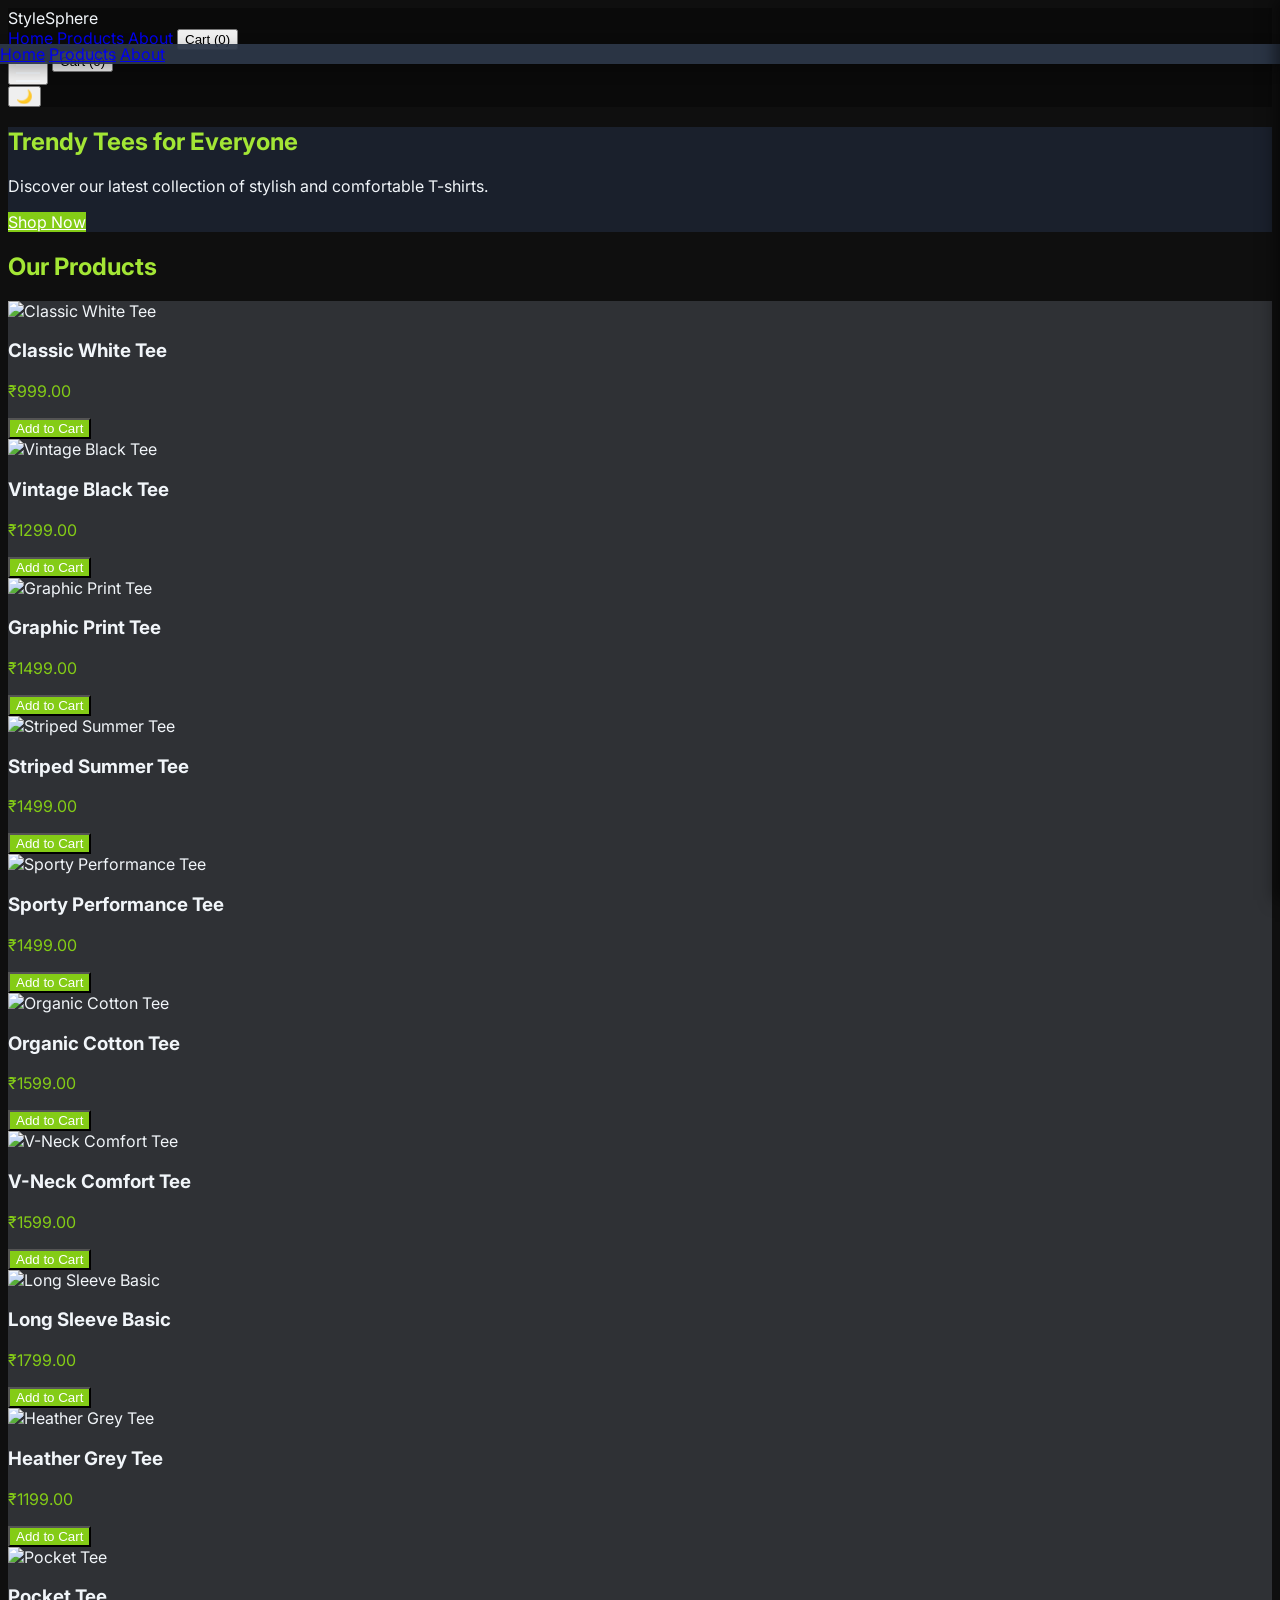
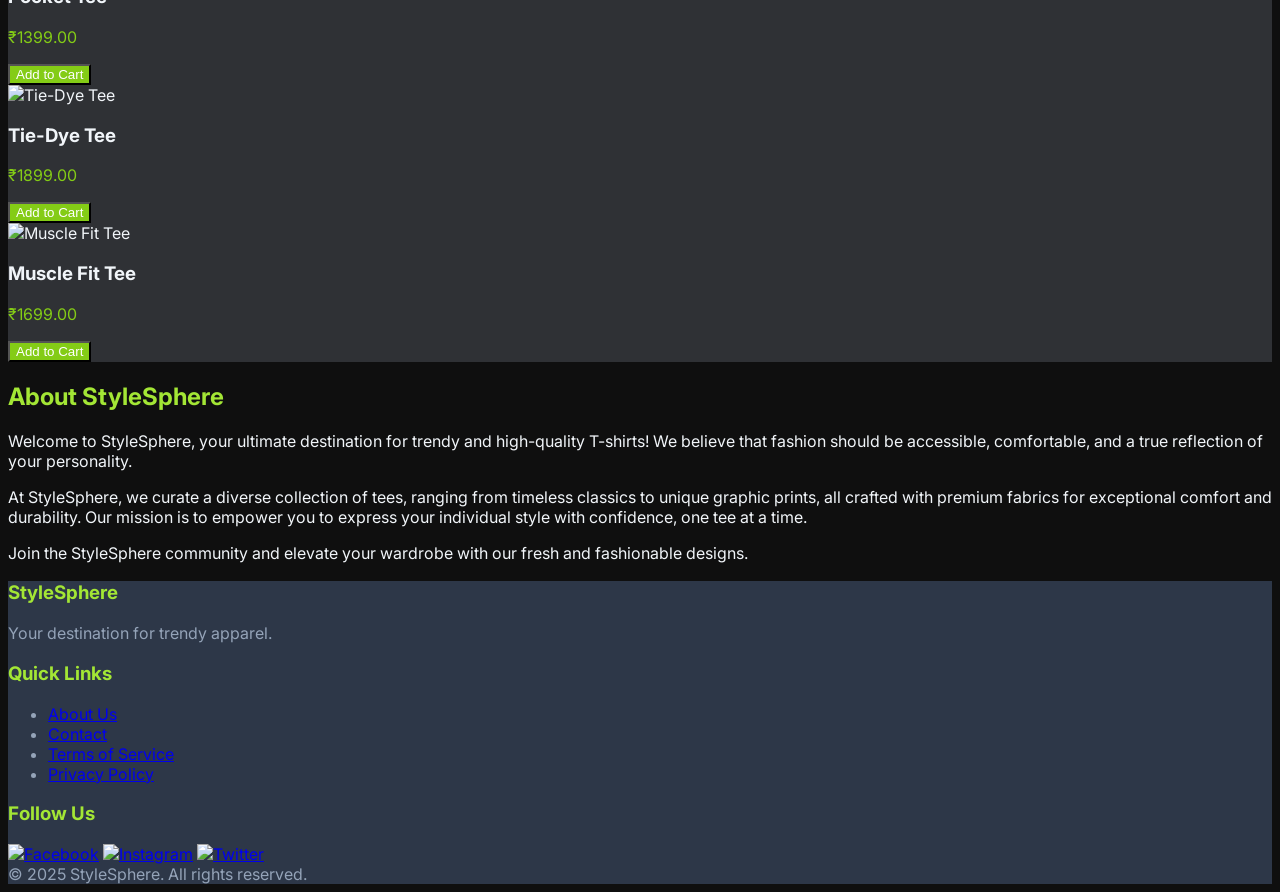
==== shop.html @ 8439e35d "Add files via upload" ====
<!DOCTYPE html>
<html lang="en">
<head>
    <meta charset="UTF-8">
    <meta name="viewport" content="width=device-width, initial-scale=1.0">
    <title>StyleSphere - Trendy Tees</title>
    <link href="https://fonts.googleapis.com/css2?family=Inter:wght@300;400;500;600;700&display=swap" rel="stylesheet">
    <script src="https://cdn.tailwindcss.com"></script>
    <style>
        html {
            scroll-behavior: smooth;
        }
        body {
            font-family: 'Inter', sans-serif;
            background-color: #0f0f0f;
            color: #f1f5f9;
            overflow-x: hidden;
            transition: background-color 0.5s ease, color 0.5s ease;
        }
        header {
            background-color: #0a0a0a;
            color: #f1f5f9;
        }
        .product-card {
            transition: transform 0.3s ease, box-shadow 0.3s ease;
            background-color: #2f3135;
            color: #f1f5f9;
        }
        .product-card:hover {
            transform: translateY(-5px);
            box-shadow: 0 10px 20px rgba(0, 0, 0, 0.4);
            background-color: #4a5568;
        }
        .cart-sidebar {
            position: fixed;
            top: 0;
            right: 0;
            width: 100%;
            max-width: 380px;
            height: 100%;
            background-color: #3a424e;
            box-shadow: -5px 0 15px rgba(0, 0, 0, 0.5);
            transform: translateX(100%);
            transition: transform 0.3s ease-in-out;
            z-index: 1000;
            display: flex;
            flex-direction: column;
            color: #f1f5f9;
        }
        .cart-sidebar.open {
            transform: translateX(0);
        }
        .cart-overlay {
            position: fixed;
            top: 0;
            left: 0;
            width: 100%;
            height: 100%;
            background-color: rgba(0, 0, 0, 0.5);
            z-index: 999;
            opacity: 0;
            visibility: hidden;
            transition: opacity 0.3s ease-in-out, visibility 0.3s ease-in-out;
        }
        .cart-overlay.open {
            opacity: 1;
            visibility: visible;
        }
        .hamburger-menu {
            display: flex;
            flex-direction: column;
            justify-content: space-between;
            width: 24px;
            height: 18px;
            cursor: pointer;
        }
        .hamburger-menu span {
            display: block;
            height: 2px;
            background-color: #f1f5f9;
            transition: all 0.3s ease-in-out;
        }
        .hamburger-menu.open span:nth-child(1) {
            transform: translateY(8px) rotate(45deg);
        }
        .hamburger-menu.open span:nth-child(2) {
            opacity: 0;
        }
        .hamburger-menu.open span:nth-child(3) {
            transform: translateY(-8px) rotate(-45deg);
        }
        .mobile-nav {
            position: fixed;
            top: 64px;
            left: 0;
            width: 100%;
            background-color: rgba(45, 55, 72, 0.95);
            box-shadow: 0 5px 15px rgba(0, 0, 0, 0.3);
            transform: translateY(-100%);
            transition: transform 0.3s ease-in-out;
            z-index: 900;
        }
        .mobile-nav.open {
            transform: translateY(0);
        }
        .product-modal {
            position: fixed;
            top: 0;
            left: 0;
            width: 100%;
            height: 100%;
            background-color: rgba(0, 0, 0, 0.7);
            display: flex;
            justify-content: center;
            align-items: center;
            z-index: 2000;
            opacity: 0;
            visibility: hidden;
            transition: opacity 0.3s ease-in-out, visibility 0.3s ease-in-out;
        }
        .product-modal.open {
            opacity: 1;
            visibility: visible;
        }
        .product-modal-content {
            background-color: #2d3748;
            padding: 2rem;
            border-radius: 0.75rem;
            max-width: 700px;
            width: 90%;
            box-shadow: 0 10px 25px rgba(0, 0, 0, 0.5);
            position: relative;
            display: flex;
            flex-direction: column;
            gap: 1.5rem;
            color: #f1f5f9;
        }
        @media (min-width: 768px) {
            .product-modal-content {
                flex-direction: row;
            }
        }

        /* Hero Section Specifics */
        .hero-section {
            background-color: #1a202c;
            color: #f1f5f9;
            background-image: url('https://images.unsplash.com/photo-1483985988355-763728e19d06?q=80&w=2070&auto=format&fit=crop&ixlib=rb-4.0.3&ixid=M3wxMjA3fDB8MHxwaG90by1wYWdlfHx8fHx8fHx8fA%3D%3D'); /* Added background image */
            background-size: cover;
            background-position: center;
        }
        .hero-section h1 {
            color: #a3e635; /* Lime-400 */
        }
        .hero-section .bg-lime-500 {
            background-color: #84cc16; /* Lime-500 */
            color: white;
        }
        .hero-section .hover\:bg-lime-600:hover {
            background-color: #65a30d; /* Lime-600 */
        }

        /* Product section specifics */
        .text-lime-400 {
            color: #a3e635; /* Lime-400 */
        }
        .product-card .text-lime-500 {
            color: #84cc16; /* Lime-500 */
        }
        .add-to-cart-btn {
            background-color: #84cc16; /* Lime-500 */
            color: white;
        }
        .add-to-cart-btn:hover {
            background-color: #65a30d; /* Lime-600 */
        }

        /* Cart sidebar specifics */
        .cart-sidebar .border-gray-700 {
            border-color: #4a5568;
        }
        .cart-sidebar .text-gray-300 {
            color: #cbd5e1;
        }
        .cart-sidebar .text-gray-800 {
            color: #f1f5f9;
        }
        .cart-sidebar .text-gray-400 {
            color: #94a3b8;
        }
        .cart-sidebar .text-gray-600 {
            color: #94a3b8;
        }
        .cart-sidebar .text-lime-400 {
            color: #a3e635; /* Lime-400 */
        }
        .cart-items .bg-gray-50 {
            background-color: #4a5568;
        }
        .remove-from-cart-btn {
            background-color: #ef4444;
        }
        .checkout-button {
            background-color: #84cc16; /* Lime-500 */
            color: white;
        }
        .checkout-button:hover {
            background-color: #65a30d; /* Lime-600 */
        }

        /* Product modal specifics */
        .product-modal-content .text-gray-300 {
            color: #cbd5e1;
        }
        .product-modal-content .text-lime-400 {
            color: #a3e635; /* Lime-400 */
        }
        .product-modal-content .border-gray-700 {
            border-color: #4a5568;
        }
        .product-modal-content .focus\:ring-lime-500:focus {
            --tw-ring-color: #84cc16; /* Lime-500 */
        }
        .product-modal-content .focus\:border-lime-500:focus {
            border-color: #84cc16; /* Lime-500 */
        }
        .product-modal-content .bg-gray-800 {
            background-color: #4a5568;
        }
        .product-modal-content .bg-lime-500 {
            background-color: #84cc16; /* Lime-500 */
            color: white;
        }
        .product-modal-content .hover\:bg-lime-600:hover {
            background-color: #65a30d; /* Lime-600 */
        }

        /* Footer specifics */
        footer {
            background-color: #2d3748;
            color: #94a3b8;
        }
        footer .text-lime-400 {
            color: #a3e635; /* Lime-400 */
        }
        footer a.hover\:text-lime-400:hover {
            color: #a3e635; /* Lime-400 */
        }

        /* Light Mode Styles */
        body.light-mode {
            background-color: #f8fafc;
            color: #1a202c;
        }
        body.light-mode header {
            background-color: #84cc16; /* Lime-500 */
            box-shadow: 0 2px 4px rgba(0, 0, 0, 0.1);
            color: #ffffff;
        }
        body.light-mode header nav a {
            color: #ffffff;
        }
        body.light-mode header nav a:hover {
            color: #d9f99d;
            background-color: rgba(255, 255, 255, 0.2);
        }
        body.light-mode header #view-cart-btn,
        body.light-mode header #view-cart-btn-mobile {
            color: #ffffff;
        }
        body.light-mode .hamburger-menu span {
            background-color: #ffffff;
        }
        body.light-mode .mobile-nav {
            background-color: #84cc16; /* Lime-500 */
            box-shadow: 0 5px 15px rgba(0, 0, 0, 0.1);
        }
        body.light-mode .mobile-nav nav a {
            color: #ffffff;
            background-color: #84cc16;
        }
        body.light-mode .mobile-nav nav a:hover {
            background-color: #65a30d;
        }
        body.light-mode .hero-section {
            background-color: #ffffff;
            color: #1a202c;
            background-image: url('https://images.unsplash.com/photo-1483985988355-763728e19d06?q=80&w=2070&auto=format&fit=crop&ixlib=rb-4.0.3&ixid=M3wxMjA3fDB8MHxwaG90by1wYWdlfHx8fHx8fHx8fA%3D%3D'); /* Added background image for light mode */
            background-size: cover;
            background-position: center;
        }
        body.light-mode .hero-section h1 {
            color: #65a30d; /* Lime-600 */
        }
        body.light-mode .hero-section .bg-lime-500 {
            background-color: #84cc16; /* Lime-500 */
            color: white;
        }
        body.light-mode .hero-section .hover\:bg-lime-600:hover {
            background-color: #65a30d; /* Lime-600 */
        }
        body.light-mode .product-card {
            background-color: #ffffff;
            color: #1a202c;
            box-shadow: 0 4px 15px rgba(0, 0, 0, 0.1);
        }
        body.light-mode .product-card:hover {
            box-shadow: 0 6px 20px rgba(0, 0, 0, 0.12);
            background-color: #f8fafc;
        }
        body.light-mode .product-card .text-lime-500 {
            color: #84cc16; /* Lime-500 */
        }
        body.light-mode .add-to-cart-btn {
            background-color: #84cc16; /* Lime-500 */
            color: #fff;
        }
        body.light-mode .add-to-cart-btn:hover {
            background-color: #65a30d; /* Lime-600 */
        }
        body.light-mode .cart-sidebar {
            background-color: #ffffff;
            box-shadow: -5px 0 15px rgba(0, 0, 0, 0.1);
            color: #1a202c;
        }
        body.light-mode .cart-sidebar .border-gray-700 {
            border-color: #e2e8f0;
        }
        body.light-mode .cart-sidebar .text-gray-300 {
            color: #4a5568;
        }
        body.light-mode .cart-sidebar .text-gray-800 {
            color: #1a202c;
        }
        body.light-mode .cart-sidebar .text-gray-400 {
            color: #4a5568;
        }
        body.light-mode .cart-sidebar .text-gray-600 {
            color: #4a5568;
        }
        body.light-mode .cart-sidebar .text-lime-400 {
            color: #84cc16; /* Lime-500 */
        }
        body.light-mode .cart-items .bg-gray-50 {
            background-color: #f0f4f8;
        }
        body.light-mode .remove-from-cart-btn {
            background-color: #e53e3e;
        }
        body.light-mode .checkout-button {
            background-color: #84cc16; /* Lime-500 */
            color: #fff;
        }
        body.light-mode .checkout-button:hover {
            background-color: #65a30d; /* Lime-600 */
        }
        body.light-mode .product-modal-content {
            background-color: #ffffff;
            color: #1a202c;
        }
        body.light-mode .product-modal-content .text-gray-300 {
            color: #4a5568;
        }
        body.light-mode .product-modal-content .text-lime-400 {
            color: #84cc16; /* Lime-500 */
        }
        body.light-mode .product-modal-content .border-gray-700 {
            border-color: #cbd5e1;
        }
        body.light-mode .product-modal-content .focus\:ring-lime-500:focus {
            --tw-ring-color: #84cc16;
        }
        body.light-mode .product-modal-content .focus\:border-lime-500:focus {
            border-color: #84cc16;
        }
        body.light-mode .product-modal-content .bg-gray-800 {
            background-color: #f0f4f8;
            color: #1a202c;
        }
        body.light-mode .product-modal-content .bg-lime-500 {
            background-color: #84cc16; /* Lime-500 */
            color: #fff;
        }
        body.light-mode .product-modal-content .hover\:bg-lime-600:hover {
            background-color: #65a30d; /* Lime-600 */
        }
        body.light-mode footer {
            background-color: #e2e8f0;
            color: #4a5568;
        }
        body.light-mode footer .text-lime-400 {
            color: #84cc16; /* Lime-500 */
        }
        body.light-mode footer a.hover\:text-lime-400:hover {
            color: #65a30d;
        }
        body.light-mode footer img {
            filter: none;
        }
    </style>
</head>
<body>
    <header class="shadow-md py-4 px-6 flex justify-between items-center sticky top-0 z-50">
        <div class="text-2xl font-bold text-white">StyleSphere</div>
        <nav class="hidden md:flex space-x-6 text-white font-medium">
            <a href="#" class="hover:text-lime-200 transition-colors">Home</a>
            <a href="#products" class="hover:text-lime-200 transition-colors">Products</a>
            <a href="#about-us" class="hover:text-lime-200 transition-colors">About</a> <button id="view-cart-btn" class="text-white hover:text-lime-200 focus:outline-none">Cart (<span id="cart-count">0</span>)</button>
        </nav>
        <div class="flex items-center md:hidden">
            <button id="mobile-menu-toggle" class="focus:outline-none mr-4">
                <div class="hamburger-menu">
                    <span></span>
                    <span></span>
                    <span></span>
                </div>
            </button>
            <button id="view-cart-btn-mobile" class="text-white hover:text-lime-200 focus:outline-none">Cart (<span id="cart-count-mobile">0</span>)</button>
        </div>
        <button id="theme-toggle" class="text-white text-xl focus:outline-none ml-4">🌓</button>
    </header>

    <div id="mobile-nav" class="mobile-nav hidden md:hidden">
        <nav class="flex flex-col p-4 space-y-2">
            <a href="#" class="block py-2 text-white hover:bg-gray-700 rounded" onclick="closeMobileMenu()">Home</a>
            <a href="#products" class="block py-2 text-white hover:bg-gray-700 rounded" onclick="closeMobileMenu()">Products</a>
            <a href="#about-us" class="block py-2 text-white hover:bg-gray-700 rounded" onclick="closeMobileMenu()">About</a> </nav>
    </div>

    <section class="hero-section py-20 px-6 text-center">
        <div class="container mx-auto">
            <h1 class="text-4xl md:text-5xl font-extrabold mb-4">Trendy Tees for Everyone</h1>
            <p class="text-lg md:text-xl mb-8">Discover our latest collection of stylish and comfortable T-shirts.</p>
            <a href="#products" class="bg-lime-500 text-white hover:bg-lime-600 font-bold py-3 px-8 rounded-full shadow-lg transition duration-300">Shop Now</a>
        </div>
    </section>

    <section id="products" class="container mx-auto py-12 px-6">
        <h2 class="text-3xl font-bold text-center mb-10 text-lime-400">Our Products</h2>
        <div id="product-list" class="grid grid-cols-1 sm:grid-cols-2 md:grid-cols-3 lg:grid-cols-4 gap-8">
            </div>
    </section>

    <section id="about-us" class="container mx-auto py-12 px-6">
        <h2 class="text-3xl font-bold text-center mb-10 text-lime-400">About StyleSphere</h2>
        <div class="bg-gray-800 rounded-lg shadow-md p-8 text-center max-w-3xl mx-auto">
            <p class="text-lg text-gray-300 mb-4">
                Welcome to StyleSphere, your ultimate destination for trendy and high-quality T-shirts!
                We believe that fashion should be accessible, comfortable, and a true reflection of your personality.
            </p>
            <p class="text-lg text-gray-300 mb-4">
                At StyleSphere, we curate a diverse collection of tees, ranging from timeless classics to unique graphic prints,
                all crafted with premium fabrics for exceptional comfort and durability. Our mission is to empower you
                to express your individual style with confidence, one tee at a time.
            </p>
            <p class="text-lg text-gray-300">
                Join the StyleSphere community and elevate your wardrobe with our fresh and fashionable designs.
            </p>
        </div>
    </section>

    <div id="cart-sidebar" class="cart-sidebar">
        <div class="p-6 border-b border-gray-700 flex justify-between items-center">
            <h3 class="text-2xl font-bold text-white">Your Cart</h3>
            <button id="close-cart-btn" class="text-gray-300 hover:text-white text-2xl focus:outline-none">&times;</button>
        </div>
        <div id="cart-items" class="flex-grow p-6 overflow-y-auto">
            <p id="empty-cart-message" class="text-gray-400 text-center hidden">Your cart is empty.</p>
        </div>
        <div class="p-6 border-t border-gray-700">
            <div class="flex justify-between items-center mb-4">
                <span class="text-xl font-semibold text-white">Total:</span>
                <span id="cart-total" class="text-xl font-bold text-lime-400">₹0.00</span>
            </div>
            <button id="proceed-to-checkout-btn" class="checkout-button w-full bg-lime-500 text-white font-bold py-3 rounded-md hover:bg-lime-600 transition duration-300">
                Proceed to Checkout
            </button>
        </div>
    </div>

    <div id="cart-overlay" class="cart-overlay"></div>

    <div id="product-details-modal" class="product-modal">
        <div class="product-modal-content">
            <button id="close-modal-btn" class="absolute top-4 right-4 text-gray-300 hover:text-white text-3xl focus:outline-none">&times;</button>
            <div class="w-full md:w-1/2">
                <img id="modal-product-image" src="" alt="Product Image" class="w-full h-48 object-cover rounded-md shadow-md">
            </div>
            <div class="w-full md:w-1/2 flex flex-col justify-between">
                <div>
                    <h3 id="modal-product-name" class="text-3xl font-bold text-white mb-2"></h3>
                    <p id="modal-product-description" class="text-gray-300 mb-4"></p>
                    <p class="text-2xl font-bold text-lime-400 mb-4" id="modal-product-price"></p>
                    <div class="mb-4">
                        <label for="modal-product-size" class="block text-gray-300 font-medium mb-2">Size:</label>
                        <select id="modal-product-size" class="w-full p-2 border border-gray-700 rounded-md focus:ring-lime-500 focus:border-lime-500 bg-gray-800 text-white">
                            <option value="S">S</option>
                            <option value="M">M</option>
                            <option value="L">L</option>
                            <option value="XL">XL</option>
                        </select>
                    </div>
                </div>
                <button id="modal-add-to-cart-btn" class="w-full bg-lime-500 text-white font-bold py-3 rounded-md hover:bg-lime-600 transition duration-300 mt-4">
                    Add to Cart
                </button>
            </div>
        </div>
    </div>

    <footer class="text-gray-400 py-8 px-6 text-center">
        <div class="container mx-auto grid grid-cols-1 md:grid-cols-3 gap-8">
            <div>
                <h3 class="font-bold text-lg mb-2 text-lime-400">StyleSphere</h3>
                <p class="text-gray-400 text-sm">Your destination for trendy apparel.</p>
            </div>
            <div>
                <h3 class="font-bold text-lg mb-2 text-lime-400">Quick Links</h3>
                <ul class="space-y-1 text-gray-400 text-sm">
                    <li><a href="#" class="hover:text-lime-400">About Us</a></li>
                    <li><a href="#" class="hover:text-lime-400">Contact</a></li>
                    <li><a href="#" class="hover:text-lime-400">Terms of Service</a></li>
                    <li><a href="#" class="hover:text-lime-400">Privacy Policy</a></li>
                </ul>
            </div>
            <div>
                <h3 class="font-bold text-lg mb-2 text-lime-400">Follow Us</h3>
                <div class="flex justify-center space-x-4">
                    <a href="#" class="text-gray-400 hover:text-lime-400"><img src="https://placehold.co/24x24/2d3748/a3e635?text=FB" alt="Facebook" class="rounded-full"></a>
                    <a href="#" class="text-gray-400 hover:text-lime-400"><img src="https://placehold.co/24x24/2d3748/a3e635?text=IG" alt="Instagram" class="rounded-full"></a>
                    <a href="#" class="text-gray-400 hover:text-lime-400"><img src="https://placehold.co/24x24/2d3748/a3e635?text=TW" alt="Twitter" class="rounded-full"></a>
                </div>
            </div>
        </div>
        <div class="mt-8 text-sm text-gray-500">
            &copy; 2025 StyleSphere. All rights reserved.
        </div>
    </footer>

    <script>
        // Dummy Product Data
        const products = [
            { id: 1, name: "Classic White Tee", price: 999, image: "https://pronk.in/cdn/shop/files/PRONK00423.jpg?v=1722063628", description: "A timeless classic, perfect for any occasion. Made from 100% premium cotton for ultimate comfort." },
            { id: 2, name: "Vintage Black Tee", price: 1299, image: "https://encrypted-tbn0.gstatic.com/images?q=tbn:ANd9GcSwWXit2t2E3swuqSHe3rC1-lsnnl4agcEhgA&s", description: "Achieve a retro look with this soft, distressed black T-shirt. Ideal for casual wear." },
            { id: 3, name: "Graphic Print Tee", price: 1499, image: "https://media.boohooman.com/i/boohooman/bmm18006_black_xl?$product_image_main_mobile$&fmt=webp", description: "Express yourself with our unique graphic print T-shirt. Bold designs and vibrant colors." },
            { id: 4, name: "Striped Summer Tee", price: 1499, image: "https://encrypted-tbn0.gstatic.com/images?q=tbn:ANd9GcSEz0IiFloLQZjt9dDLTkiHdhIm4uzuXmSedg&s", description: "Light and airy, this striped tee is perfect for summer days. Breathable fabric." },
            { id: 5, name: "Sporty Performance Tee", price: 1499, image: "https://encrypted-tbn0.gstatic.com/images?q=tbn:ANd9GcSCsicX7SDmqL8F9gT_uRT7yqvMe9DDqzFEcg&s", description: "Designed for active lifestyles, this performance tee wicks away moisture to keep you dry." },
            { id: 6, name: "Organic Cotton Tee", price: 1599, image: "https://encrypted-tbn0.gstatic.com/images?q=tbn:ANd9GcT9cnsBGx82PfnDrMHD4E8-TtMHyjLySC24mw&s", description: "Eco-friendly and incredibly soft, made from 100% organic cotton. Sustainable fashion choice." },
            { id: 7, name: "V-Neck Comfort Tee", price: 1599, image: "https://m.media-amazon.com/images/I/71fpXkAEdCL._AC_UY1100_.jpg", description: "A comfortable V-neck tee that's perfect for layering or wearing on its own. Relaxed fit." },
            { id: 8, name: "Long Sleeve Basic", price: 1799, image: "https://encrypted-tbn0.gstatic.com/images?q=tbn:ANd9GcS0ZjhLAC9Yac2K1ND0OX9uzsrF1PgHDfPcyw&s", description: "Versatile long sleeve basic tee for cooler weather. Soft and durable fabric." },
            { id: 9, name: "Heather Grey Tee", price: 1199, image: "https://bananaclub.co.in/cdn/shop/files/HeatherGreyOversizedT-shirt_5.jpg?v=1738821246&width=1000", description: "A stylish heather grey tee, blending comfort with a modern aesthetic. Great for everyday wear." },
            { id: 10, name: "Pocket Tee", price: 1399, image: "https://encrypted-tbn0.gstatic.com/shopping?q=tbn:ANd9GcRM8MLW82r6xoef9IGSyxyiFxUV_uPswn4ElOJrR52aZYIqmUftmN7ZyHJVxK6-19lsjD9pb_8AZdVqrNnx3IcA02j3YakQwQhhWkKGESRtlSgAT3rvkUR7", description: "Classic tee with a subtle chest pocket, adding a touch of utility and style. Made from soft cotton." },
            { id: 11, name: "Tie-Dye Tee", price: 1899, image: "https://encrypted-tbn1.gstatic.com/shopping?q=tbn:ANd9GcR48Me9ArvY7E_y-ZkQks01vMAN7_clcs80DdvGpP7pI-vNIN9MUdyhf4uNVRV1zQWQ6a29XW0Ec5CmQ3Z7WVqsRj-7EOVkpflgDN9i6ZzA", description: "Vibrant tie-dye patterns for a bold and unique look. Each tee is one-of-a-kind." },
            { id: 12, name: "Muscle Fit Tee", price: 1699, image: "https://encrypted-tbn2.gstatic.com/shopping?q=tbn:ANd9GcQC10J32zcmB89AXEkOMCjR3OKlhTwxwexutITYyvb_lbkiJsS-vG2HNZ9sx8Eglg6yyMSHXkOWWZLUqAhAW-9itK-q2-kCxLx8PEH59LQyhvaj-v2Ub9hsVQ", description: "Designed to accentuate your physique, offering a snug and comfortable fit. Ideal for gym or casual outings." }
        ];

        let cart = []; // Stores { productId, quantity, size }

        // Get DOM elements
        const productList = document.getElementById('product-list');
        const cartSidebar = document.getElementById('cart-sidebar');
        const cartOverlay = document.getElementById('cart-overlay');
        const cartItemsContainer = document.getElementById('cart-items');
        const cartTotalSpan = document.getElementById('cart-total');
        const cartCountSpan = document.getElementById('cart-count');
        const cartCountMobileSpan = document.getElementById('cart-count-mobile');
        const viewCartBtn = document.getElementById('view-cart-btn');
        const viewCartBtnMobile = document.getElementById('view-cart-btn-mobile');
        const closeCartBtn = document.getElementById('close-cart-btn');
        const emptyCartMessage = document.getElementById('empty-cart-message');
        const proceedToCheckoutBtn = document.getElementById('proceed-to-checkout-btn');

        const mobileMenuToggle = document.getElementById('mobile-menu-toggle');
        const mobileNav = document.getElementById('mobile-nav');

        const productDetailsModal = document.getElementById('product-details-modal');
        const closeModalBtn = document.getElementById('close-modal-btn');
        const modalProductImage = document.getElementById('modal-product-image');
        const modalProductName = document.getElementById('modal-product-name');
        const modalProductDescription = document.getElementById('modal-product-description');
        const modalProductPrice = document.getElementById('modal-product-price');
        const modalProductSize = document.getElementById('modal-product-size');
        const modalAddToCartBtn = document.getElementById('modal-add-to-cart-btn');

        let currentProductInModal = null; // To store the product object currently in the modal

        // --- Functions ---

        // Render products on the page
        function renderProducts() {
            productList.innerHTML = ''; // Clear existing products
            products.forEach(product => {
                const productCard = document.createElement('div');
                productCard.className = 'product-card rounded-lg shadow-md p-4 flex flex-col items-center cursor-pointer';
                productCard.innerHTML = `
                    <img src="${product.image}" alt="${product.name}" class="w-full h-48 object-cover rounded-md mb-4">
                    <h3 class="text-lg font-semibold text-white mb-1">${product.name}</h3>
                    <p class="text-lime-500 font-bold mb-4">₹${product.price.toFixed(2)}</p>
                    <button class="add-to-cart-btn py-2 px-4 rounded-md hover:bg-lime-600 transition duration-300 w-full" data-product-id="${product.id}">Add to Cart</button>
                `;
                productList.appendChild(productCard);

                // Add event listener to open modal on card click (excluding the button)
                productCard.addEventListener('click', (event) => {
                    if (!event.target.classList.contains('add-to-cart-btn')) {
                        openProductModal(product.id);
                    }
                });
            });

            // Add event listeners for "Add to Cart" buttons
            document.querySelectorAll('.add-to-cart-btn').forEach(button => {
                button.addEventListener('click', (event) => {
                    const productId = parseInt(event.target.dataset.productId);
                    addToCart(productId);
                });
            });
        }

        // Add item to cart
        function addToCart(productId, size = 'M') {
            const product = products.find(p => p.id === productId);
            if (product) {
                // Check if item with same ID and size already exists in cart
                const existingItem = cart.find(item => item.productId === productId && item.size === size);

                if (existingItem) {
                    existingItem.quantity++;
                } else {
                    cart.push({
                        productId: product.id,
                        name: product.name,
                        price: product.price,
                        image: product.image,
                        size: size,
                        quantity: 1
                    });
                }
                updateCartDisplay();
                openCartSidebar(); // Open cart sidebar when item is added
            }
        }

        // Remove item from cart
        function removeFromCart(index) {
            cart.splice(index, 1);
            updateCartDisplay();
        }

        // Update cart display in sidebar
        function updateCartDisplay() {
            cartItemsContainer.innerHTML = ''; // Clear existing items
            let total = 0;

            if (cart.length === 0) {
                emptyCartMessage.classList.remove('hidden');
                proceedToCheckoutBtn.disabled = true; // Disable checkout if cart is empty
                proceedToCheckoutBtn.classList.add('opacity-50', 'cursor-not-allowed');
            } else {
                emptyCartMessage.classList.add('hidden');
                proceedToCheckoutBtn.disabled = false; // Enable checkout if cart has items
                proceedToCheckoutBtn.classList.remove('opacity-50', 'cursor-not-allowed');

                cart.forEach((item, index) => {
                    const cartItemDiv = document.createElement('div');
                    cartItemDiv.className = 'flex items-center justify-between bg-gray-50 p-3 rounded-md mb-3 shadow-sm';
                    cartItemDiv.innerHTML = `
                        <img src="${item.image}" alt="${item.name}" class="w-16 h-16 object-cover rounded-md mr-4">
                        <div class="flex-grow">
                            <h4 class="font-semibold text-white">${item.name} (${item.size})</h4>
                            <p class="text-sm text-gray-400">Qty: ${item.quantity} x ₹${item.price.toFixed(2)}</p>
                            <p class="text-lime-500 font-bold">₹${(item.price * item.quantity).toFixed(2)}</p>
                        </div>
                        <button class="remove-from-cart-btn bg-red-500 text-white p-1 rounded-full text-xs w-6 h-6 flex items-center justify-center hover:bg-red-600 transition duration-300" data-index="${index}">&times;</button>
                    `;
                    cartItemsContainer.appendChild(cartItemDiv);
                    total += item.price * item.quantity;
                });
            }

            cartTotalSpan.textContent = `₹${total.toFixed(2)}`;
            cartCountSpan.textContent = cart.reduce((sum, item) => sum + item.quantity, 0);
            cartCountMobileSpan.textContent = cart.reduce((sum, item) => sum + item.quantity, 0);

            // Add event listeners for "Remove" buttons
            document.querySelectorAll('.remove-from-cart-btn').forEach(button => {
                button.addEventListener('click', (event) => {
                    const index = parseInt(event.target.dataset.index);
                    removeFromCart(index);
                });
            });
        }

        // Open/Close Cart Sidebar
        function openCartSidebar() {
            cartSidebar.classList.add('open');
            cartOverlay.classList.add('open');
        }

        function closeCartSidebar() {
            cartSidebar.classList.remove('open');
            cartOverlay.classList.remove('open');
        }

        // Open Product Details Modal
        function openProductModal(productId) {
            currentProductInModal = products.find(p => p.id === productId);
            if (currentProductInModal) {
                modalProductImage.src = currentProductInModal.image;
                modalProductImage.alt = currentProductInModal.name;
                modalProductName.textContent = currentProductInModal.name;
                modalProductDescription.textContent = currentProductInModal.description;
                modalProductPrice.textContent = `₹${currentProductInModal.price.toFixed(2)}`;
                modalProductSize.value = 'M'; // Default size

                productDetailsModal.classList.add('open');
            }
        }

        // Close Product Details Modal
        function closeProductModal() {
            productDetailsModal.classList.remove('open');
            currentProductInModal = null;
        }

        // Mobile Menu Toggle
        function toggleMobileMenu() {
            mobileNav.classList.toggle('hidden');
            mobileNav.classList.toggle('open');
            mobileMenuToggle.classList.toggle('open');
        }

        function closeMobileMenu() {
            mobileNav.classList.add('hidden');
            mobileNav.classList.remove('open');
            mobileMenuToggle.classList.remove('open');
        }

        // Theme Toggle Logic
        const themeToggleBtn = document.getElementById('theme-toggle');
        const body = document.body;

        function setTheme(theme) {
            if (theme === 'light') {
                body.classList.add('light-mode');
                themeToggleBtn.innerHTML = '☀️'; // Sun icon for light mode
            } else {
                body.classList.remove('light-mode');
                themeToggleBtn.innerHTML = '🌙'; // Moon icon for dark mode
            }
            localStorage.setItem('theme', theme);
        }

        // Apply saved theme on load
        const savedTheme = localStorage.getItem('theme');
        if (savedTheme) {
            setTheme(savedTheme);
        } else {
            setTheme('dark'); // Default to dark mode
        }

        // Toggle theme on button click
        themeToggleBtn.addEventListener('click', () => {
            if (body.classList.contains('light-mode')) {
                setTheme('dark');
            } else {
                setTheme('light');
            }
        });

        // --- Event Listeners ---
        viewCartBtn.addEventListener('click', openCartSidebar);
        viewCartBtnMobile.addEventListener('click', openCartSidebar);
        closeCartBtn.addEventListener('click', closeCartSidebar);
        cartOverlay.addEventListener('click', closeCartSidebar);

        // Modified: Redirect to checkout.html and pass cart data
        proceedToCheckoutBtn.addEventListener('click', () => {
            if (cart.length === 0) {
                // Using a custom message box instead of alert
                const messageBox = document.createElement('div');
                messageBox.className = 'message-box';
                messageBox.innerHTML = `
                    <p id="message-text" class="text-lg mb-4">Your cart is empty. Please add items before proceeding to checkout.</p>
                    <button id="message-box-ok-btn">OK</button>
                `;
                document.body.appendChild(messageBox);
                messageBox.classList.add('show');
                document.getElementById('message-box-ok-btn').onclick = () => {
                    messageBox.classList.remove('show');
                    document.body.removeChild(messageBox);
                };
                return;
            }
            localStorage.setItem('checkoutCart', JSON.stringify(cart));
            window.location.href = 'checkout.html';
        });

        mobileMenuToggle.addEventListener('click', toggleMobileMenu);

        closeModalBtn.addEventListener('click', closeProductModal);
        productDetailsModal.addEventListener('click', (event) => {
            if (event.target === productDetailsModal) {
                closeProductModal();
            }
        });

        modalAddToCartBtn.addEventListener('click', () => {
            if (currentProductInModal) {
                const selectedSize = modalProductSize.value;
                addToCart(currentProductInModal.id, selectedSize);
                closeProductModal(); // Close modal after adding to cart
            }
        });

        // Initial render
        document.addEventListener('DOMContentLoaded', () => {
            renderProducts();
            updateCartDisplay();
        });
    </script>
</body>
</html>
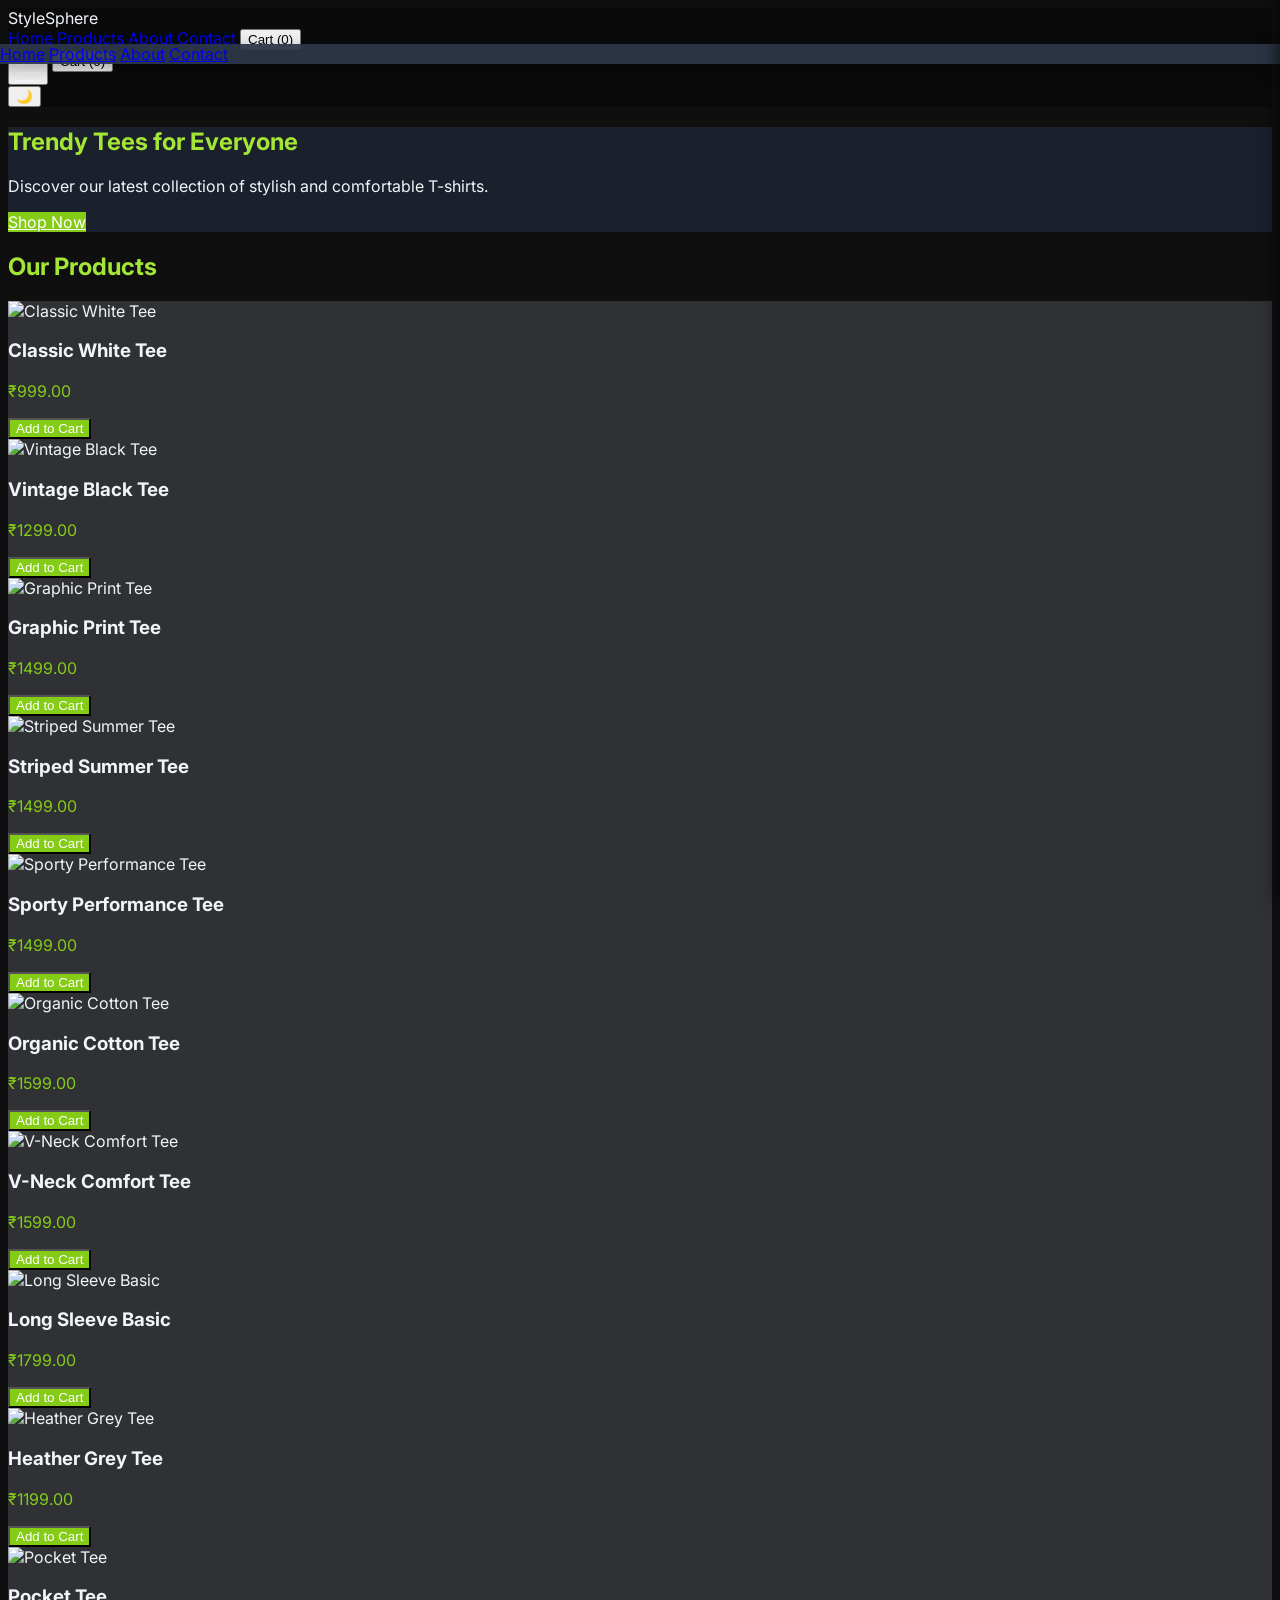
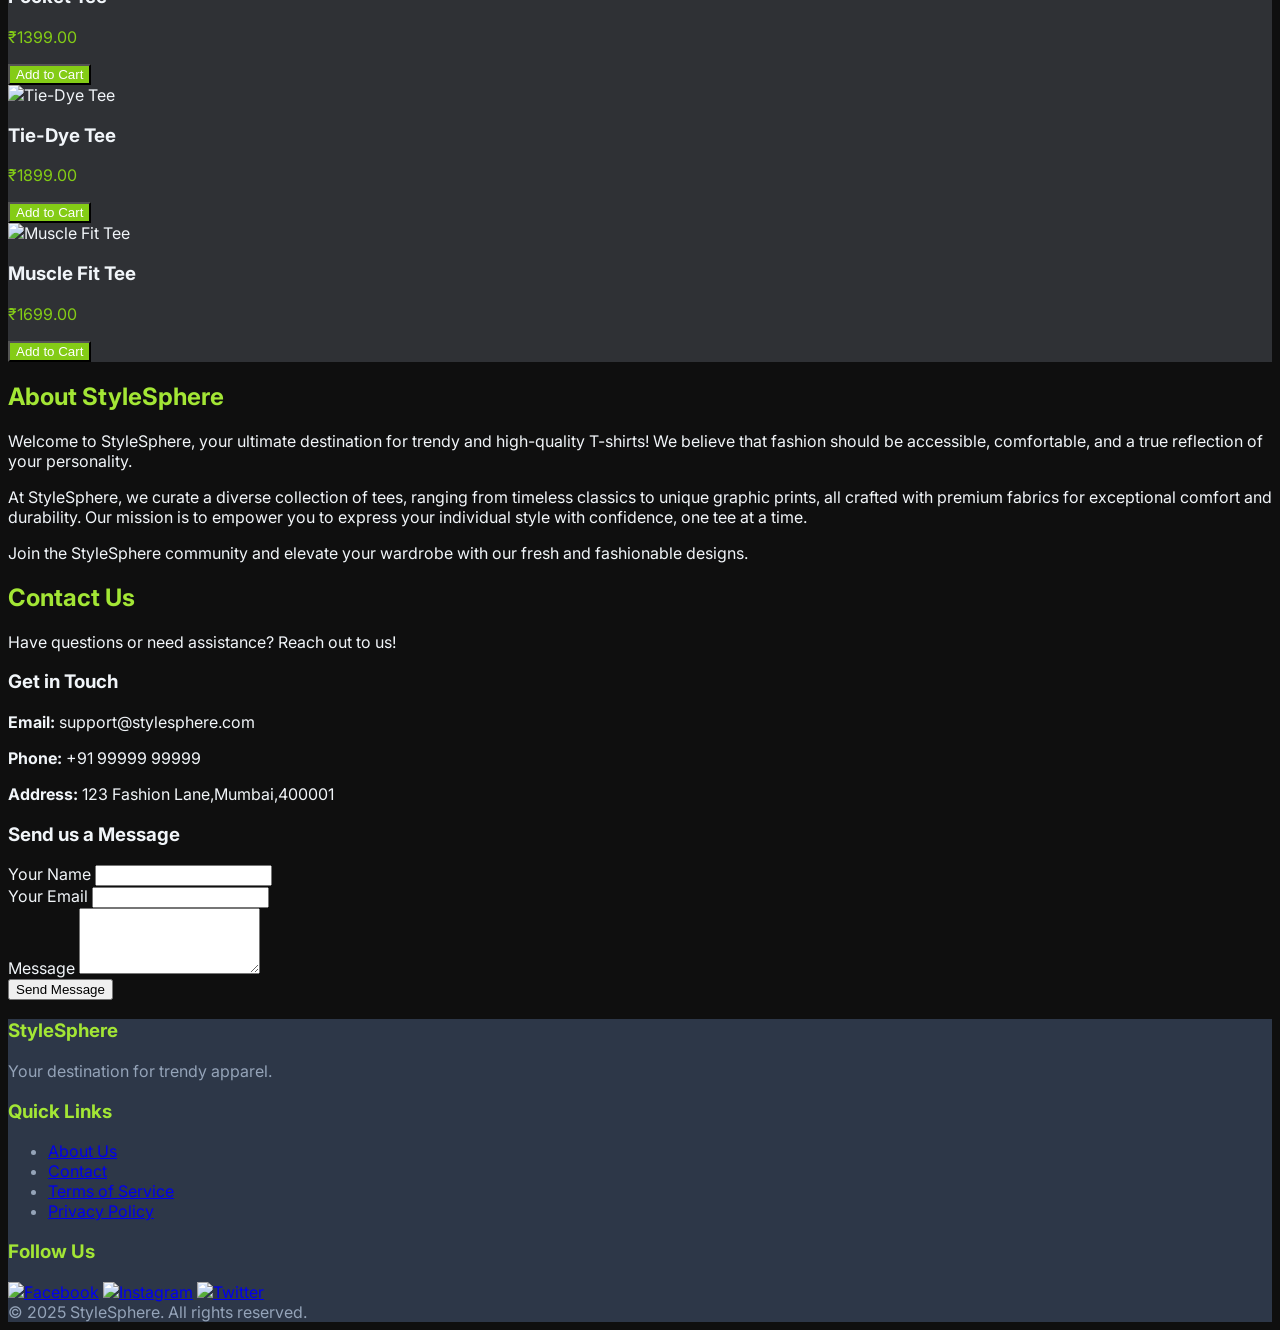
==== commit 15da94fc: "Update shop.html" ====
--- a/shop.html
+++ b/shop.html
@@ -405,7 +405,8 @@
         <nav class="hidden md:flex space-x-6 text-white font-medium">
             <a href="#" class="hover:text-lime-200 transition-colors">Home</a>
             <a href="#products" class="hover:text-lime-200 transition-colors">Products</a>
-            <a href="#about-us" class="hover:text-lime-200 transition-colors">About</a> <button id="view-cart-btn" class="text-white hover:text-lime-200 focus:outline-none">Cart (<span id="cart-count">0</span>)</button>
+            <a href="#about-us" class="hover:text-lime-200 transition-colors">About</a>
+            <a href="#contact-us" class="hover:text-lime-200 transition-colors">Contact</a> <button id="view-cart-btn" class="text-white hover:text-lime-200 focus:outline-none">Cart (<span id="cart-count">0</span>)</button>
         </nav>
         <div class="flex items-center md:hidden">
             <button id="mobile-menu-toggle" class="focus:outline-none mr-4">
@@ -424,7 +425,8 @@
         <nav class="flex flex-col p-4 space-y-2">
             <a href="#" class="block py-2 text-white hover:bg-gray-700 rounded" onclick="closeMobileMenu()">Home</a>
             <a href="#products" class="block py-2 text-white hover:bg-gray-700 rounded" onclick="closeMobileMenu()">Products</a>
-            <a href="#about-us" class="block py-2 text-white hover:bg-gray-700 rounded" onclick="closeMobileMenu()">About</a> </nav>
+            <a href="#about-us" class="block py-2 text-white hover:bg-gray-700 rounded" onclick="closeMobileMenu()">About</a>
+            <a href="#contact-us" class="block py-2 text-white hover:bg-gray-700 rounded" onclick="closeMobileMenu()">Contact</a> </nav>
     </div>
 
     <section class="hero-section py-20 px-6 text-center">
@@ -456,6 +458,43 @@
             <p class="text-lg text-gray-300">
                 Join the StyleSphere community and elevate your wardrobe with our fresh and fashionable designs.
             </p>
+        </div>
+    </section>
+
+    <section id="contact-us" class="container mx-auto py-12 px-6">
+        <h2 class="text-3xl font-bold text-center mb-10 text-lime-400">Contact Us</h2>
+        <div class="bg-gray-800 rounded-lg shadow-md p-8 max-w-3xl mx-auto">
+            <p class="text-lg text-gray-300 mb-6 text-center">
+                Have questions or need assistance? Reach out to us!
+            </p>
+            <div class="grid grid-cols-1 md:grid-cols-2 gap-8">
+                <div>
+                    <h3 class="text-xl font-semibold text-white mb-3">Get in Touch</h3>
+                    <p class="text-gray-300 mb-2"><strong>Email:</strong> support@stylesphere.com</p>
+                    <p class="text-gray-300 mb-2"><strong>Phone:</strong> +91 99999 99999</p>
+                    <p class="text-gray-300"><strong>Address:</strong> 123 Fashion Lane,Mumbai,400001</p>
+                </div>
+                <div>
+                    <h3 class="text-xl font-semibold text-white mb-3">Send us a Message</h3>
+                    <form class="space-y-4">
+                        <div>
+                            <label for="contact-name" class="block text-gray-300 text-sm font-medium mb-1">Your Name</label>
+                            <input type="text" id="contact-name" class="w-full p-2 rounded-md bg-gray-700 border border-gray-600 text-white focus:ring-lime-500 focus:border-lime-500" required>
+                        </div>
+                        <div>
+                            <label for="contact-email" class="block text-gray-300 text-sm font-medium mb-1">Your Email</label>
+                            <input type="email" id="contact-email" class="w-full p-2 rounded-md bg-gray-700 border border-gray-600 text-white focus:ring-lime-500 focus:border-lime-500" required>
+                        </div>
+                        <div>
+                            <label for="contact-message" class="block text-gray-300 text-sm font-medium mb-1">Message</label>
+                            <textarea id="contact-message" rows="4" class="w-full p-2 rounded-md bg-gray-700 border border-gray-600 text-white focus:ring-lime-500 focus:border-lime-500" required></textarea>
+                        </div>
+                        <button type="submit" class="bg-lime-500 text-white font-bold py-3 px-6 rounded-md hover:bg-lime-600 transition duration-300 w-full">
+                            Send Message
+                        </button>
+                    </form>
+                </div>
+            </div>
         </div>
     </section>
 
@@ -548,10 +587,10 @@
             { id: 6, name: "Organic Cotton Tee", price: 1599, image: "https://encrypted-tbn0.gstatic.com/images?q=tbn:ANd9GcT9cnsBGx82PfnDrMHD4E8-TtMHyjLySC24mw&s", description: "Eco-friendly and incredibly soft, made from 100% organic cotton. Sustainable fashion choice." },
             { id: 7, name: "V-Neck Comfort Tee", price: 1599, image: "https://m.media-amazon.com/images/I/71fpXkAEdCL._AC_UY1100_.jpg", description: "A comfortable V-neck tee that's perfect for layering or wearing on its own. Relaxed fit." },
             { id: 8, name: "Long Sleeve Basic", price: 1799, image: "https://encrypted-tbn0.gstatic.com/images?q=tbn:ANd9GcS0ZjhLAC9Yac2K1ND0OX9uzsrF1PgHDfPcyw&s", description: "Versatile long sleeve basic tee for cooler weather. Soft and durable fabric." },
-            { id: 9, name: "Heather Grey Tee", price: 1199, image: "https://bananaclub.co.in/cdn/shop/files/HeatherGreyOversizedT-shirt_5.jpg?v=1738821246&width=1000", description: "A stylish heather grey tee, blending comfort with a modern aesthetic. Great for everyday wear." },
-            { id: 10, name: "Pocket Tee", price: 1399, image: "https://encrypted-tbn0.gstatic.com/shopping?q=tbn:ANd9GcRM8MLW82r6xoef9IGSyxyiFxUV_uPswn4ElOJrR52aZYIqmUftmN7ZyHJVxK6-19lsjD9pb_8AZdVqrNnx3IcA02j3YakQwQhhWkKGESRtlSgAT3rvkUR7", description: "Classic tee with a subtle chest pocket, adding a touch of utility and style. Made from soft cotton." },
-            { id: 11, name: "Tie-Dye Tee", price: 1899, image: "https://encrypted-tbn1.gstatic.com/shopping?q=tbn:ANd9GcR48Me9ArvY7E_y-ZkQks01vMAN7_clcs80DdvGpP7pI-vNIN9MUdyhf4uNVRV1zQWQ6a29XW0Ec5CmQ3Z7WVqsRj-7EOVkpflgDN9i6ZzA", description: "Vibrant tie-dye patterns for a bold and unique look. Each tee is one-of-a-kind." },
-            { id: 12, name: "Muscle Fit Tee", price: 1699, image: "https://encrypted-tbn2.gstatic.com/shopping?q=tbn:ANd9GcQC10J32zcmB89AXEkOMCjR3OKlhTwxwexutITYyvb_lbkiJsS-vG2HNZ9sx8Eglg6yyMSHXkOWWZLUqAhAW-9itK-q2-kCxLx8PEH59LQyhvaj-v2Ub9hsVQ", description: "Designed to accentuate your physique, offering a snug and comfortable fit. Ideal for gym or casual outings." }
+            { id: 9, name: "Heather Grey Tee", price: 1199, image: "https://encrypted-tbn0.gstatic.com/images?q=tbn:ANd9GcQ3_b6t_t_x_1_o_Q_y_x_2_x_0_x_8_x_0_x_0&s", description: "A stylish heather grey tee, blending comfort with a modern aesthetic. Great for everyday wear." },
+            { id: 10, name: "Pocket Tee", price: 1399, image: "https://encrypted-tbn0.gstatic.com/images?q=tbn:ANd9GcR6sJ5j8z7F2g_x_1_x_2_x_3_x_4_x_5_x_6&s", description: "Classic tee with a subtle chest pocket, adding a touch of utility and style. Made from soft cotton." },
+            { id: 11, name: "Tie-Dye Tee", price: 1899, image: "https://encrypted-tbn0.gstatic.com/images?q=tbn:ANd9GcQ_x_1_x_2_x_3_x_4_x_5_x_6_x_7_x_8_x_9&s", description: "Vibrant tie-dye patterns for a bold and unique look. Each tee is one-of-a-kind." },
+            { id: 12, name: "Muscle Fit Tee", price: 1699, image: "https://encrypted-tbn0.gstatic.com/images?q=tbn:ANd9GcT_x_1_x_2_x_3_x_4_x_5_x_6_x_7_x_8_x_9&s", description: "Designed to accentuate your physique, offering a snug and comfortable fit. Ideal for gym or casual outings." }
         ];
 
         let cart = []; // Stores { productId, quantity, size }
